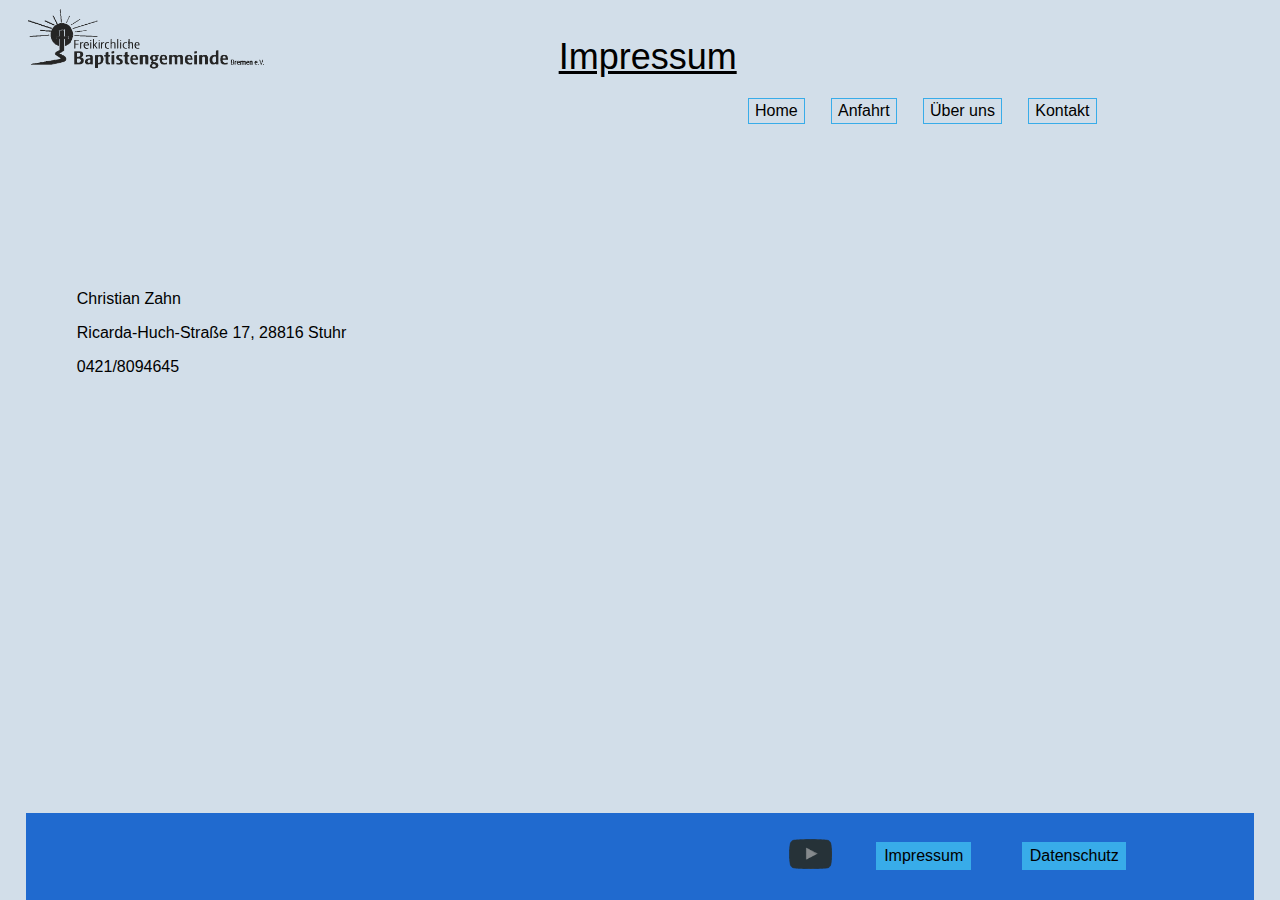
==== impressum.html @ f89cc6ec "Initial commit" ====
<!DOCTYPE html>
<html lang="en">
<head>
    <meta charset="UTF-8">
    <meta http-equiv="X-UA-Compatible" content="ie=chrome">
    <meta name="viewport" content="width=device-width", initial-scale=1.0">
    <meta name="keywords" content="Gemeinde Bremen, Baptistengemeinde, FBG Bremen">

    <link href="main.css" rel="stylesheet" type="text/CSS">
    <link rel="icon" href="images/fbg-bremen_tabIcon.png">

    <title>Impressum</title>
</head>

<body class="body">
    <header class="header">
        <a href="index.html">
            <img class="mainIcon" href="index.html" src="images/fbg-bremen_icon.png" alt="icon">
        </a>
        <p class="titleText">Impressum</p>
    </header>

    <nav class="navbar">
        <a class="navbarEntity" href="index.html">Home</a>
        <a class="navbarEntity" href="anfahrt.html">Anfahrt</a>
        <a class="navbarEntity" href="ueberUns.html">Über uns</a>
        <a class="navbarEntity" href="contact.html">Kontakt</a>
    </nav>

    <article>
        <div class="tempBodySpace">
            <p>Christian Zahn</p>
            <p>Ricarda-Huch-Straße 17, 28816 Stuhr</p>
            <p>0421/8094645</p>
        </div>
    </article>

    <footer>
        <a href="https://www.youtube.com/channel/UChUaD69cuuTJSUuu_fHJgFQ" class="footerIconShell">
            <img src="images/youtube_icon.png" class="footerIconLink" alt="FBG Bremen Youtube-Channel link">
        </a>
        <a href="impressum.html" class="footerEntity">Impressum</a>
        <a href="" class="footerEntity">Datenschutz</a>
    </footer>

    <script src="app.js"></script>
    <noscript>You need to enable JavaScript to view the full site.</noscript>
</body>
</html>
---- main.css ----
*{
    --background-color: #d2dee9;
    --frame-background: #206acf;
    --button-background: #38ace9;
}

*{
    font-family: Arial, Helvetica, sans-serif;
    background-color: var(--background-color);
}

header{
    display: grid;
    grid: 'icon title empty';
}

body{
    min-height: 100vh;
    margin: 0px 1vw;

    display: flex;
    flex-direction: column;
}

article{
    margin: 3vw 5vw;
}

.mainIcon{
    grid-area: icon;

    width: 240px;

    margin-top: 0.5vw;
    margin-left: 1.2vw;
}

.titleText{
    font-size: 36px;
    text-decoration: underline;
    text-align: center;

    grid-area: title;

    margin-bottom: 6px;
    margin-right: 240px;
}


.navbar{
    display: flex;
    justify-content: center;

    padding: 1.1vw;

    margin-left: 50%;
    margin-right: 5%;
}

.navbarEntity{
    text-decoration: none;

    color: black;

    padding: 0.25vw 0.5vw;

    border: 0.12vw;
    border-style: solid;
    border-color: var(--button-background);

    margin-left: 1vw;
    margin-right: 1vw;
}


.mapsFrame{
    width: 32vw;
    height: 24vw;
}


footer{
    background-color: var(--frame-background);

    min-height: 8vh;

    display: flex;
    justify-content: right;
    align-items: center;
    flex-direction: row;

    padding: 0.6vw 8vw;

    margin: 1vw;
    margin-top: auto;
    margin-bottom: 0px;
}

.footerEntity{
    color: black;
    text-decoration: none;
    text-align: center;

    background-color: var(--button-background);

    padding: 0.4vw 0.6vw;

    margin: 1.2vw 2vw;
}

.footerIconLink{
    background-color: inherit;

    height: 30px;
}


.footerIconShell{
    background-color: inherit;
    
    margin-right: 1.5vw;
}


.tempBodySpace{
    margin-top: 10%;
    margin-bottom: 12%;
}

/* Small width device support */
@media (max-width: 800px){
    .header{
        grid:
        'icon'
        'title';
    }
    
    .titleText{
        margin-bottom: 15px;
        margin-right: 0px;
    }

    .mapsFrame{
        width: 72vw;
        height: 54vw;
    }
}
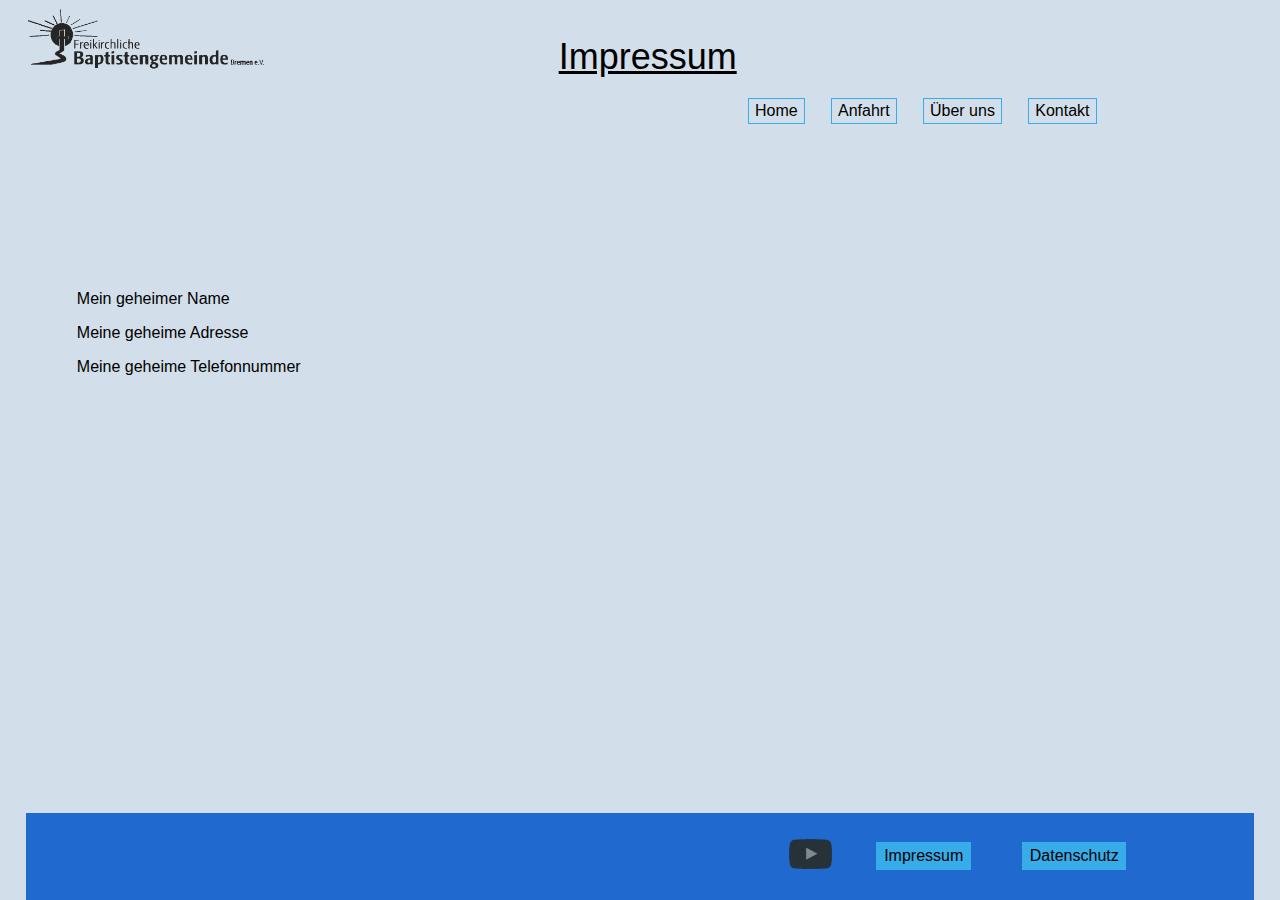
==== commit c4a9cbc3: "Slight text changes" ====
--- a/impressum.html
+++ b/impressum.html
@@ -29,9 +29,9 @@
 
     <article>
         <div class="tempBodySpace">
-            <p>Christian Zahn</p>
-            <p>Ricarda-Huch-Straße 17, 28816 Stuhr</p>
-            <p>0421/8094645</p>
+            <p>Mein geheimer Name</p>
+            <p>Meine geheime Adresse</p>
+            <p>Meine geheime Telefonnummer</p>
         </div>
     </article>
 
--- a/main.css
+++ b/main.css
@@ -141,7 +141,7 @@
     }
 
     .mapsFrame{
-        width: 72vw;
-        height: 54vw;
+        width: 80vw;
+        height: 60vw;
     }
 }
